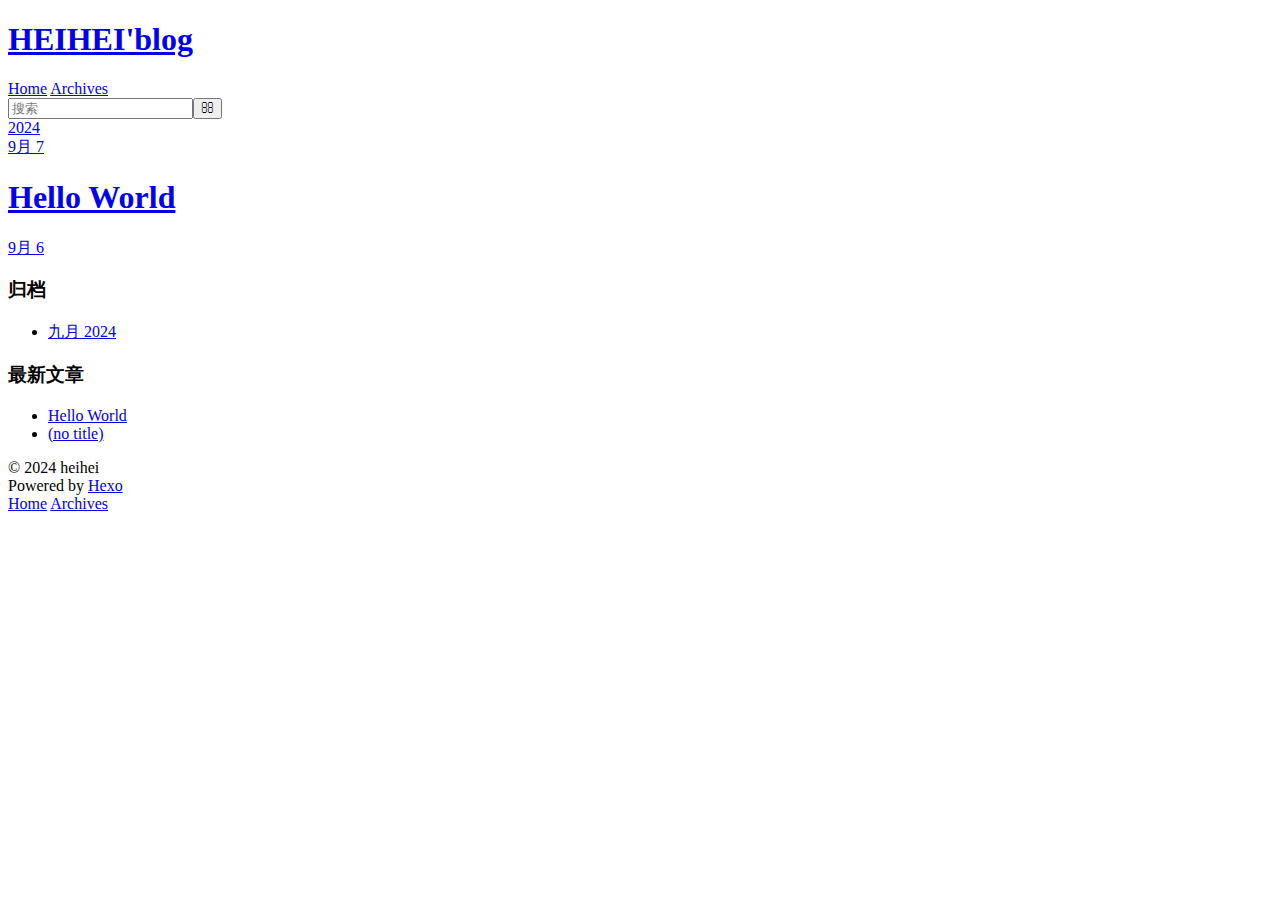
==== archives/index.html @ a40418a4 "Site updated: 2024-09-07 22:55:40" ====
<!DOCTYPE html>
<html>
<head>
  <meta charset="utf-8">
  
  
  <title>归档 | HEIHEI&#39;blog</title>
  <meta name="viewport" content="width=device-width, initial-scale=1, shrink-to-fit=no">
  <meta property="og:type" content="website">
<meta property="og:title" content="HEIHEI&#39;blog">
<meta property="og:url" content="http://example.com/archives/index.html">
<meta property="og:site_name" content="HEIHEI&#39;blog">
<meta property="og:locale" content="zh_CN">
<meta property="article:author" content="heihei">
<meta name="twitter:card" content="summary">
  
    <link rel="alternate" href="/atom.xml" title="HEIHEI'blog" type="application/atom+xml">
  
  
    <link rel="shortcut icon" href="/favicon.png">
  
  
  
<link rel="stylesheet" href="/css/style.css">

  
    
<link rel="stylesheet" href="/fancybox/jquery.fancybox.min.css">

  
  
<meta name="generator" content="Hexo 7.3.0"></head>

<body>
  <div id="container">
    <div id="wrap">
      <header id="header">
  <div id="banner"></div>
  <div id="header-outer" class="outer">
    <div id="header-title" class="inner">
      <h1 id="logo-wrap">
        <a href="/" id="logo">HEIHEI&#39;blog</a>
      </h1>
      
    </div>
    <div id="header-inner" class="inner">
      <nav id="main-nav">
        <a id="main-nav-toggle" class="nav-icon"><span class="fa fa-bars"></span></a>
        
          <a class="main-nav-link" href="/">Home</a>
        
          <a class="main-nav-link" href="/archives">Archives</a>
        
      </nav>
      <nav id="sub-nav">
        
        
          <a class="nav-icon" href="/atom.xml" title="RSS 订阅"><span class="fa fa-rss"></span></a>
        
        <a class="nav-icon nav-search-btn" title="搜索"><span class="fa fa-search"></span></a>
      </nav>
      <div id="search-form-wrap">
        <form action="//google.com/search" method="get" accept-charset="UTF-8" class="search-form"><input type="search" name="q" class="search-form-input" placeholder="搜索"><button type="submit" class="search-form-submit">&#xF002;</button><input type="hidden" name="sitesearch" value="http://example.com"></form>
      </div>
    </div>
  </div>
</header>

      <div class="outer">
        <section id="main">
  
  
    
    
      
      
      <section class="archives-wrap">
        <div class="archive-year-wrap">
          <a href="/archives/2024" class="archive-year">2024</a>
        </div>
        <div class="archives">
    
    <article class="archive-article archive-type-post">
  <div class="archive-article-inner">
    <header class="archive-article-header">
      <a href="/2024/09/07/hello-world/" class="archive-article-date">
  <time class="dt-published" datetime="2024-09-07T14:05:22.374Z" itemprop="datePublished">9月 7</time>
</a>
      
  
    <h1 itemprop="name">
      <a class="archive-article-title" href="/2024/09/07/hello-world/">Hello World</a>
    </h1>
  

    </header>
  </div>
</article>
  
    
    
    <article class="archive-article archive-type-post">
  <div class="archive-article-inner">
    <header class="archive-article-header">
      <a href="/2024/09/06/%E6%96%87%E4%BB%B6%E5%A4%B9/" class="archive-article-date">
  <time class="dt-published" datetime="2024-09-06T07:39:29.050Z" itemprop="datePublished">9月 6</time>
</a>
      
    </header>
  </div>
</article>
  
  
    </div></section>
  


</section>
        
          <aside id="sidebar">
  
    

  
    

  
    
  
    
  <div class="widget-wrap">
    <h3 class="widget-title">归档</h3>
    <div class="widget">
      <ul class="archive-list"><li class="archive-list-item"><a class="archive-list-link" href="/archives/2024/09/">九月 2024</a></li></ul>
    </div>
  </div>


  
    
  <div class="widget-wrap">
    <h3 class="widget-title">最新文章</h3>
    <div class="widget">
      <ul>
        
          <li>
            <a href="/2024/09/07/hello-world/">Hello World</a>
          </li>
        
          <li>
            <a href="/2024/09/06/%E6%96%87%E4%BB%B6%E5%A4%B9/">(no title)</a>
          </li>
        
      </ul>
    </div>
  </div>

  
</aside>
        
      </div>
      <footer id="footer">
  
  <div class="outer">
    <div id="footer-info" class="inner">
      
      &copy; 2024 heihei<br>
      Powered by <a href="https://hexo.io/" target="_blank">Hexo</a>
    </div>
  </div>
</footer>

    </div>
    <nav id="mobile-nav">
  
    <a href="/" class="mobile-nav-link">Home</a>
  
    <a href="/archives" class="mobile-nav-link">Archives</a>
  
</nav>
    


<script src="/js/jquery-3.6.4.min.js"></script>



  
<script src="/fancybox/jquery.fancybox.min.js"></script>




<script src="/js/script.js"></script>





  </div>
</body>
</html>
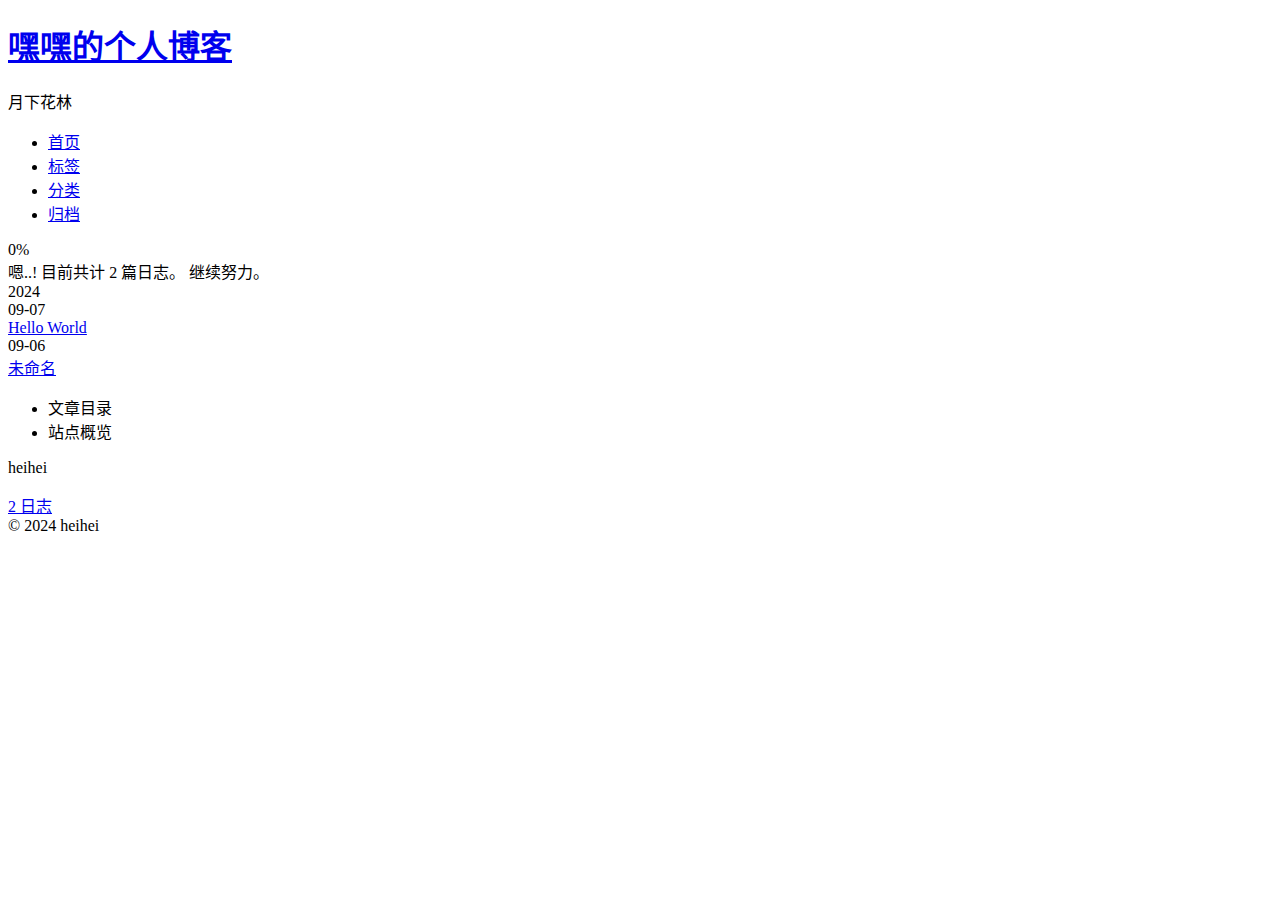
==== commit d98da298: "Site updated: 2024-09-08 17:42:24" ====
--- a/archives/index.html
+++ b/archives/index.html
@@ -1,202 +1,373 @@
 <!DOCTYPE html>
-<html>
+<html lang="zh-CN">
 <head>
-  <meta charset="utf-8">
-  
-  
-  <title>归档 | HEIHEI&#39;blog</title>
-  <meta name="viewport" content="width=device-width, initial-scale=1, shrink-to-fit=no">
+  <meta charset="UTF-8">
+<meta name="viewport" content="width=device-width, initial-scale=1, maximum-scale=2">
+<meta name="theme-color" content="#222">
+<meta name="generator" content="Hexo 7.3.0">
+  <link rel="apple-touch-icon" sizes="180x180" href="/images/apple-touch-icon-next.png">
+  <link rel="icon" type="image/png" sizes="32x32" href="/images/favicon-32x32-next.png">
+  <link rel="icon" type="image/png" sizes="16x16" href="/images/favicon-16x16-next.png">
+  <link rel="mask-icon" href="/images/logo.svg" color="#222">
+
+<link rel="stylesheet" href="/css/main.css">
+
+
+<link rel="stylesheet" href="/lib/font-awesome/css/all.min.css">
+
+<script id="hexo-configurations">
+    var NexT = window.NexT || {};
+    var CONFIG = {"hostname":"example.com","root":"/","scheme":"Gemini","version":"7.8.0","exturl":false,"sidebar":{"position":"left","display":"post","padding":18,"offset":12,"onmobile":false},"copycode":{"enable":false,"show_result":false,"style":null},"back2top":{"enable":true,"sidebar":false,"scrollpercent":false},"bookmark":{"enable":false,"color":"#222","save":"auto"},"fancybox":false,"mediumzoom":false,"lazyload":false,"pangu":false,"comments":{"style":"tabs","active":null,"storage":true,"lazyload":false,"nav":null},"algolia":{"hits":{"per_page":10},"labels":{"input_placeholder":"Search for Posts","hits_empty":"We didn't find any results for the search: ${query}","hits_stats":"${hits} results found in ${time} ms"}},"localsearch":{"enable":false,"trigger":"auto","top_n_per_article":1,"unescape":false,"preload":false},"motion":{"enable":true,"async":false,"transition":{"post_block":"fadeIn","post_header":"slideDownIn","post_body":"slideDownIn","coll_header":"slideLeftIn","sidebar":"slideUpIn"}}};
+  </script>
+
   <meta property="og:type" content="website">
-<meta property="og:title" content="HEIHEI&#39;blog">
+<meta property="og:title" content="嘿嘿的个人博客">
 <meta property="og:url" content="http://example.com/archives/index.html">
-<meta property="og:site_name" content="HEIHEI&#39;blog">
+<meta property="og:site_name" content="嘿嘿的个人博客">
 <meta property="og:locale" content="zh_CN">
 <meta property="article:author" content="heihei">
 <meta name="twitter:card" content="summary">
-  
-    <link rel="alternate" href="/atom.xml" title="HEIHEI'blog" type="application/atom+xml">
-  
-  
-    <link rel="shortcut icon" href="/favicon.png">
-  
-  
-  
-<link rel="stylesheet" href="/css/style.css">
-
-  
+
+<link rel="canonical" href="http://example.com/archives/">
+
+
+<script id="page-configurations">
+  // https://hexo.io/docs/variables.html
+  CONFIG.page = {
+    sidebar: "",
+    isHome : false,
+    isPost : false,
+    lang   : 'zh-CN'
+  };
+</script>
+
+  <title>归档 | 嘿嘿的个人博客</title>
+  
+
+
+
+
+
+
+  <noscript>
+  <style>
+  .use-motion .brand,
+  .use-motion .menu-item,
+  .sidebar-inner,
+  .use-motion .post-block,
+  .use-motion .pagination,
+  .use-motion .comments,
+  .use-motion .post-header,
+  .use-motion .post-body,
+  .use-motion .collection-header { opacity: initial; }
+
+  .use-motion .site-title,
+  .use-motion .site-subtitle {
+    opacity: initial;
+    top: initial;
+  }
+
+  .use-motion .logo-line-before i { left: initial; }
+  .use-motion .logo-line-after i { right: initial; }
+  </style>
+</noscript>
+
+</head>
+
+<body itemscope itemtype="http://schema.org/WebPage">
+  <div class="container use-motion">
+    <div class="headband"></div>
+
+    <header class="header" itemscope itemtype="http://schema.org/WPHeader">
+      <div class="header-inner"><div class="site-brand-container">
+  <div class="site-nav-toggle">
+    <div class="toggle" aria-label="切换导航栏">
+      <span class="toggle-line toggle-line-first"></span>
+      <span class="toggle-line toggle-line-middle"></span>
+      <span class="toggle-line toggle-line-last"></span>
+    </div>
+  </div>
+
+  <div class="site-meta">
+
+    <a href="/" class="brand" rel="start">
+      <span class="logo-line-before"><i></i></span>
+      <h1 class="site-title">嘿嘿的个人博客</h1>
+      <span class="logo-line-after"><i></i></span>
+    </a>
+      <p class="site-subtitle" itemprop="description">月下花林</p>
+  </div>
+
+  <div class="site-nav-right">
+    <div class="toggle popup-trigger">
+    </div>
+  </div>
+</div>
+
+
+
+
+<nav class="site-nav">
+  <ul id="menu" class="main-menu menu">
+        <li class="menu-item menu-item-home">
+
+    <a href="/" rel="section"><i class="fa fa-home fa-fw"></i>首页</a>
+
+  </li>
+        <li class="menu-item menu-item-tags">
+
+    <a href="/tags/" rel="section"><i class="fa fa-tags fa-fw"></i>标签</a>
+
+  </li>
+        <li class="menu-item menu-item-categories">
+
+    <a href="/categories/" rel="section"><i class="fa fa-th fa-fw"></i>分类</a>
+
+  </li>
+        <li class="menu-item menu-item-archives">
+
+    <a href="/archives/" rel="section"><i class="fa fa-archive fa-fw"></i>归档</a>
+
+  </li>
+  </ul>
+</nav>
+
+
+
+
+</div>
+    </header>
+
     
-<link rel="stylesheet" href="/fancybox/jquery.fancybox.min.css">
-
-  
-  
-<meta name="generator" content="Hexo 7.3.0"></head>
-
-<body>
-  <div id="container">
-    <div id="wrap">
-      <header id="header">
-  <div id="banner"></div>
-  <div id="header-outer" class="outer">
-    <div id="header-title" class="inner">
-      <h1 id="logo-wrap">
-        <a href="/" id="logo">HEIHEI&#39;blog</a>
-      </h1>
+  <div class="back-to-top">
+    <i class="fa fa-arrow-up"></i>
+    <span>0%</span>
+  </div>
+
+
+    <main class="main">
+      <div class="main-inner">
+        <div class="content-wrap">
+          
+
+          <div class="content archive">
+            
+
+  
+  
+  
+  <div class="post-block">
+    <div class="posts-collapse">
+      <div class="collection-title">
+        <span class="collection-header">嗯..! 目前共计 2 篇日志。 继续努力。</span>
+      </div>
+
       
-    </div>
-    <div id="header-inner" class="inner">
-      <nav id="main-nav">
-        <a id="main-nav-toggle" class="nav-icon"><span class="fa fa-bars"></span></a>
+    <div class="collection-year">
+      <span class="collection-header">2024</span>
+    </div>
+
+  <article itemscope itemtype="http://schema.org/Article">
+    <header class="post-header">
+
+      <div class="post-meta">
+        <time itemprop="dateCreated"
+              datetime="2024-09-07T22:05:22+08:00"
+              content="2024-09-07">
+          09-07
+        </time>
+      </div>
+
+      <div class="post-title">
+          <a class="post-title-link" href="/2024/09/07/hello-world/" itemprop="url">
+            <span itemprop="name">Hello World</span>
+          </a>
+      </div>
+
+    </header>
+  </article>
+
+  <article itemscope itemtype="http://schema.org/Article">
+    <header class="post-header">
+
+      <div class="post-meta">
+        <time itemprop="dateCreated"
+              datetime="2024-09-06T15:39:29+08:00"
+              content="2024-09-06">
+          09-06
+        </time>
+      </div>
+
+      <div class="post-title">
+          <a class="post-title-link" href="/2024/09/06/%E6%96%87%E4%BB%B6%E5%A4%B9/" itemprop="url">
+            <span itemprop="name">未命名</span>
+          </a>
+      </div>
+
+    </header>
+  </article>
+
+
+    </div>
+  </div>
+  
+  
+  
+
+  
+
+
+
+          </div>
+          
+
+<script>
+  window.addEventListener('tabs:register', () => {
+    let { activeClass } = CONFIG.comments;
+    if (CONFIG.comments.storage) {
+      activeClass = localStorage.getItem('comments_active') || activeClass;
+    }
+    if (activeClass) {
+      let activeTab = document.querySelector(`a[href="#comment-${activeClass}"]`);
+      if (activeTab) {
+        activeTab.click();
+      }
+    }
+  });
+  if (CONFIG.comments.storage) {
+    window.addEventListener('tabs:click', event => {
+      if (!event.target.matches('.tabs-comment .tab-content .tab-pane')) return;
+      let commentClass = event.target.classList[1];
+      localStorage.setItem('comments_active', commentClass);
+    });
+  }
+</script>
+
+        </div>
+          
+  
+  <div class="toggle sidebar-toggle">
+    <span class="toggle-line toggle-line-first"></span>
+    <span class="toggle-line toggle-line-middle"></span>
+    <span class="toggle-line toggle-line-last"></span>
+  </div>
+
+  <aside class="sidebar">
+    <div class="sidebar-inner">
+
+      <ul class="sidebar-nav motion-element">
+        <li class="sidebar-nav-toc">
+          文章目录
+        </li>
+        <li class="sidebar-nav-overview">
+          站点概览
+        </li>
+      </ul>
+
+      <!--noindex-->
+      <div class="post-toc-wrap sidebar-panel">
+      </div>
+      <!--/noindex-->
+
+      <div class="site-overview-wrap sidebar-panel">
+        <div class="site-author motion-element" itemprop="author" itemscope itemtype="http://schema.org/Person">
+  <p class="site-author-name" itemprop="name">heihei</p>
+  <div class="site-description" itemprop="description"></div>
+</div>
+<div class="site-state-wrap motion-element">
+  <nav class="site-state">
+      <div class="site-state-item site-state-posts">
+          <a href="/archives/">
         
-          <a class="main-nav-link" href="/">Home</a>
+          <span class="site-state-item-count">2</span>
+          <span class="site-state-item-name">日志</span>
+        </a>
+      </div>
+  </nav>
+</div>
+
+
+
+      </div>
+
+    </div>
+  </aside>
+  <div id="sidebar-dimmer"></div>
+
+
+      </div>
+    </main>
+
+    <footer class="footer">
+      <div class="footer-inner">
         
-          <a class="main-nav-link" href="/archives">Archives</a>
+
         
-      </nav>
-      <nav id="sub-nav">
+
+<div class="copyright">
+  
+  &copy; 
+  <span itemprop="copyrightYear">2024</span>
+  <span class="with-love">
+    <i class="fa fa-heart"></i>
+  </span>
+  <span class="author" itemprop="copyrightHolder">heihei</span>
+</div>
+<!--
+  <div class="powered-by">由 <a href="https://hexo.io/" class="theme-link" rel="noopener" target="_blank">Hexo</a> & <a href="https://theme-next.org/" class="theme-link" rel="noopener" target="_blank">NexT.Gemini</a> 强力驱动
+  </div>
+-->
+
         
-        
-          <a class="nav-icon" href="/atom.xml" title="RSS 订阅"><span class="fa fa-rss"></span></a>
-        
-        <a class="nav-icon nav-search-btn" title="搜索"><span class="fa fa-search"></span></a>
-      </nav>
-      <div id="search-form-wrap">
-        <form action="//google.com/search" method="get" accept-charset="UTF-8" class="search-form"><input type="search" name="q" class="search-form-input" placeholder="搜索"><button type="submit" class="search-form-submit">&#xF002;</button><input type="hidden" name="sitesearch" value="http://example.com"></form>
-      </div>
-    </div>
-  </div>
-</header>
-
-      <div class="outer">
-        <section id="main">
-  
-  
-    
-    
-      
-      
-      <section class="archives-wrap">
-        <div class="archive-year-wrap">
-          <a href="/archives/2024" class="archive-year">2024</a>
-        </div>
-        <div class="archives">
-    
-    <article class="archive-article archive-type-post">
-  <div class="archive-article-inner">
-    <header class="archive-article-header">
-      <a href="/2024/09/07/hello-world/" class="archive-article-date">
-  <time class="dt-published" datetime="2024-09-07T14:05:22.374Z" itemprop="datePublished">9月 7</time>
-</a>
-      
-  
-    <h1 itemprop="name">
-      <a class="archive-article-title" href="/2024/09/07/hello-world/">Hello World</a>
-    </h1>
-  
-
-    </header>
-  </div>
-</article>
-  
-    
-    
-    <article class="archive-article archive-type-post">
-  <div class="archive-article-inner">
-    <header class="archive-article-header">
-      <a href="/2024/09/06/%E6%96%87%E4%BB%B6%E5%A4%B9/" class="archive-article-date">
-  <time class="dt-published" datetime="2024-09-06T07:39:29.050Z" itemprop="datePublished">9月 6</time>
-</a>
-      
-    </header>
-  </div>
-</article>
-  
-  
-    </div></section>
-  
-
-
-</section>
-        
-          <aside id="sidebar">
-  
-    
-
-  
-    
-
-  
-    
-  
-    
-  <div class="widget-wrap">
-    <h3 class="widget-title">归档</h3>
-    <div class="widget">
-      <ul class="archive-list"><li class="archive-list-item"><a class="archive-list-link" href="/archives/2024/09/">九月 2024</a></li></ul>
-    </div>
-  </div>
-
-
-  
-    
-  <div class="widget-wrap">
-    <h3 class="widget-title">最新文章</h3>
-    <div class="widget">
-      <ul>
-        
-          <li>
-            <a href="/2024/09/07/hello-world/">Hello World</a>
-          </li>
-        
-          <li>
-            <a href="/2024/09/06/%E6%96%87%E4%BB%B6%E5%A4%B9/">(no title)</a>
-          </li>
-        
-      </ul>
-    </div>
-  </div>
-
-  
-</aside>
-        
-      </div>
-      <footer id="footer">
-  
-  <div class="outer">
-    <div id="footer-info" class="inner">
-      
-      &copy; 2024 heihei<br>
-      Powered by <a href="https://hexo.io/" target="_blank">Hexo</a>
-    </div>
-  </div>
-</footer>
-
-    </div>
-    <nav id="mobile-nav">
-  
-    <a href="/" class="mobile-nav-link">Home</a>
-  
-    <a href="/archives" class="mobile-nav-link">Archives</a>
-  
-</nav>
-    
-
-
-<script src="/js/jquery-3.6.4.min.js"></script>
-
-
-
-  
-<script src="/fancybox/jquery.fancybox.min.js"></script>
-
-
-
-
-<script src="/js/script.js"></script>
-
-
-
-
-
-  </div>
+
+
+
+
+
+
+
+
+      </div>
+    </footer>
+  </div>
+
+  
+  <script src="/lib/anime.min.js"></script>
+  <script src="/lib/velocity/velocity.min.js"></script>
+  <script src="/lib/velocity/velocity.ui.min.js"></script>
+
+<script src="/js/utils.js"></script>
+
+<script src="/js/motion.js"></script>
+
+
+<script src="/js/schemes/pisces.js"></script>
+
+
+<script src="/js/next-boot.js"></script>
+
+
+
+
+  
+
+
+
+
+
+
+
+
+
+
+
+
+
+
+
+  
+
+  
+
 </body>
-</html>+</html>
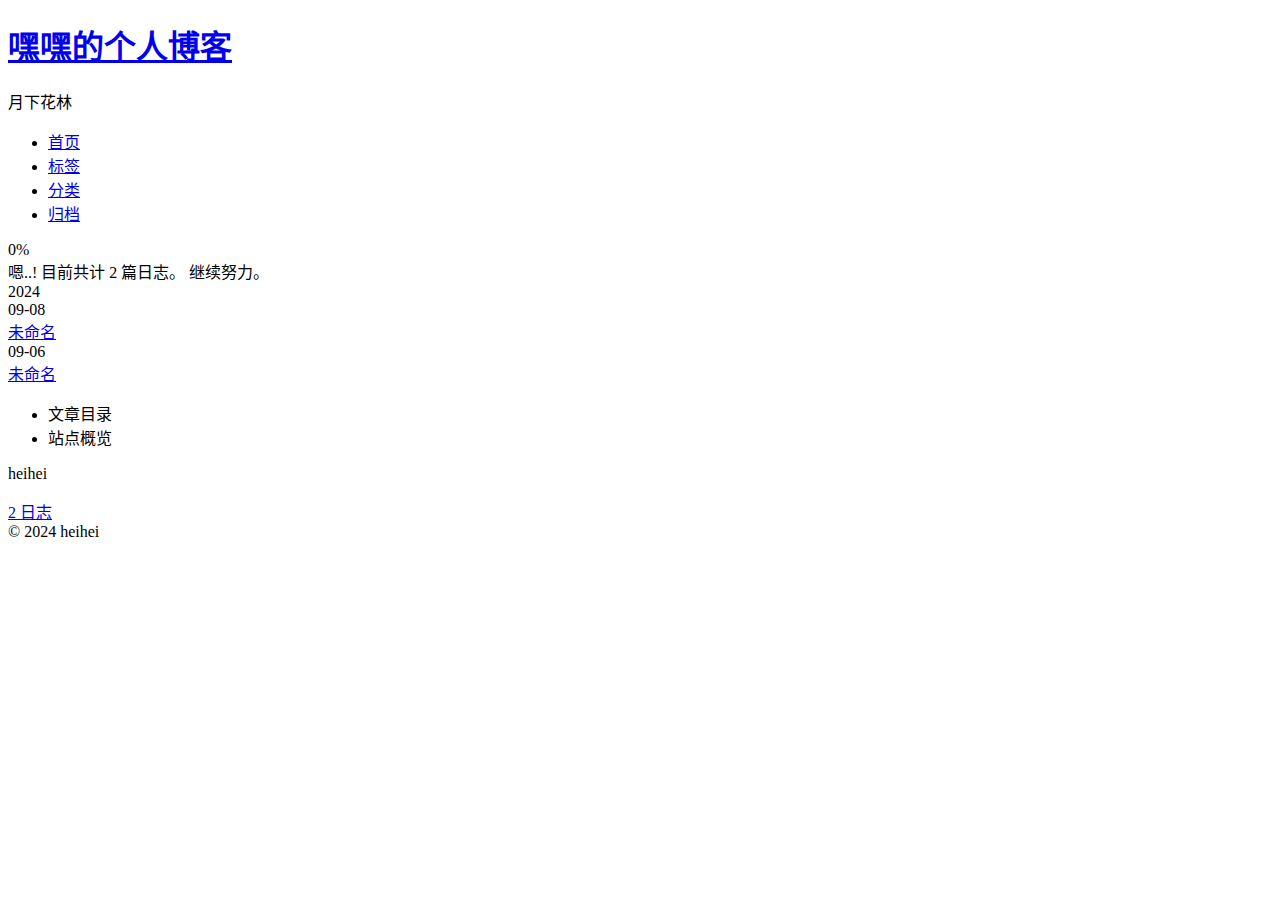
==== commit 81ae663a: "Site updated: 2024-09-08 18:17:05" ====
--- a/archives/index.html
+++ b/archives/index.html
@@ -172,15 +172,15 @@
 
       <div class="post-meta">
         <time itemprop="dateCreated"
-              datetime="2024-09-07T22:05:22+08:00"
-              content="2024-09-07">
-          09-07
+              datetime="2024-09-08T17:47:28+08:00"
+              content="2024-09-08">
+          09-08
         </time>
       </div>
 
       <div class="post-title">
-          <a class="post-title-link" href="/2024/09/07/hello-world/" itemprop="url">
-            <span itemprop="name">Hello World</span>
+          <a class="post-title-link" href="/2024/09/08/%E5%9C%9F%E5%8A%9B%E5%AD%A6/" itemprop="url">
+            <span itemprop="name">未命名</span>
           </a>
       </div>
 
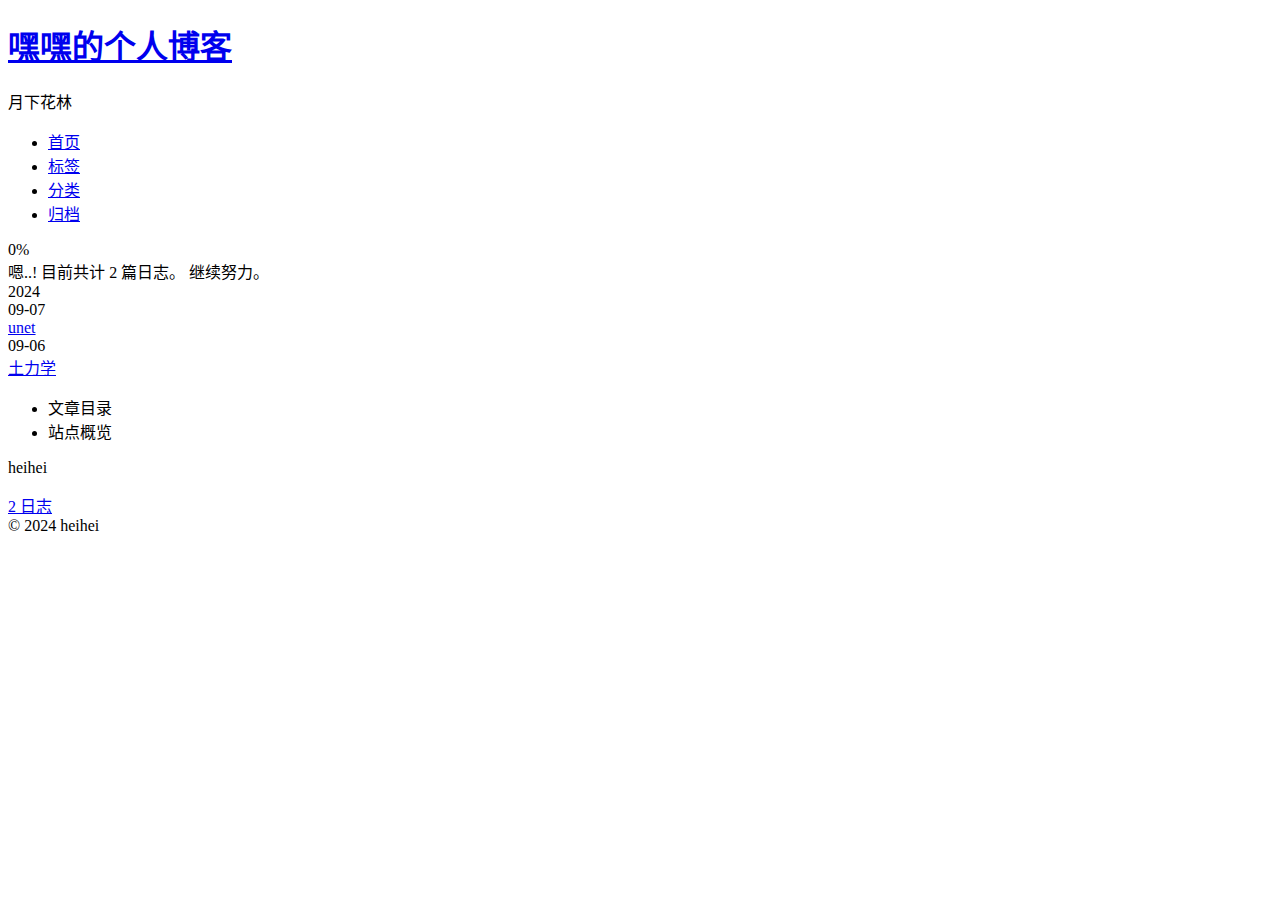
==== commit ad83d184: "Site updated: 2024-09-08 21:24:20" ====
--- a/archives/index.html
+++ b/archives/index.html
@@ -172,15 +172,15 @@
 
       <div class="post-meta">
         <time itemprop="dateCreated"
-              datetime="2024-09-08T17:47:28+08:00"
-              content="2024-09-08">
-          09-08
+              datetime="2024-09-07T00:00:00+08:00"
+              content="2024-09-07">
+          09-07
         </time>
       </div>
 
       <div class="post-title">
-          <a class="post-title-link" href="/2024/09/08/%E5%9C%9F%E5%8A%9B%E5%AD%A6/" itemprop="url">
-            <span itemprop="name">未命名</span>
+          <a class="post-title-link" href="/2024/09/07/%E6%96%87%E4%BB%B6%E5%A4%B9/" itemprop="url">
+            <span itemprop="name">unet</span>
           </a>
       </div>
 
@@ -192,15 +192,15 @@
 
       <div class="post-meta">
         <time itemprop="dateCreated"
-              datetime="2024-09-06T15:39:29+08:00"
+              datetime="2024-09-06T00:00:00+08:00"
               content="2024-09-06">
           09-06
         </time>
       </div>
 
       <div class="post-title">
-          <a class="post-title-link" href="/2024/09/06/%E6%96%87%E4%BB%B6%E5%A4%B9/" itemprop="url">
-            <span itemprop="name">未命名</span>
+          <a class="post-title-link" href="/2024/09/06/%E5%9C%9F%E5%8A%9B%E5%AD%A6/" itemprop="url">
+            <span itemprop="name">土力学</span>
           </a>
       </div>
 
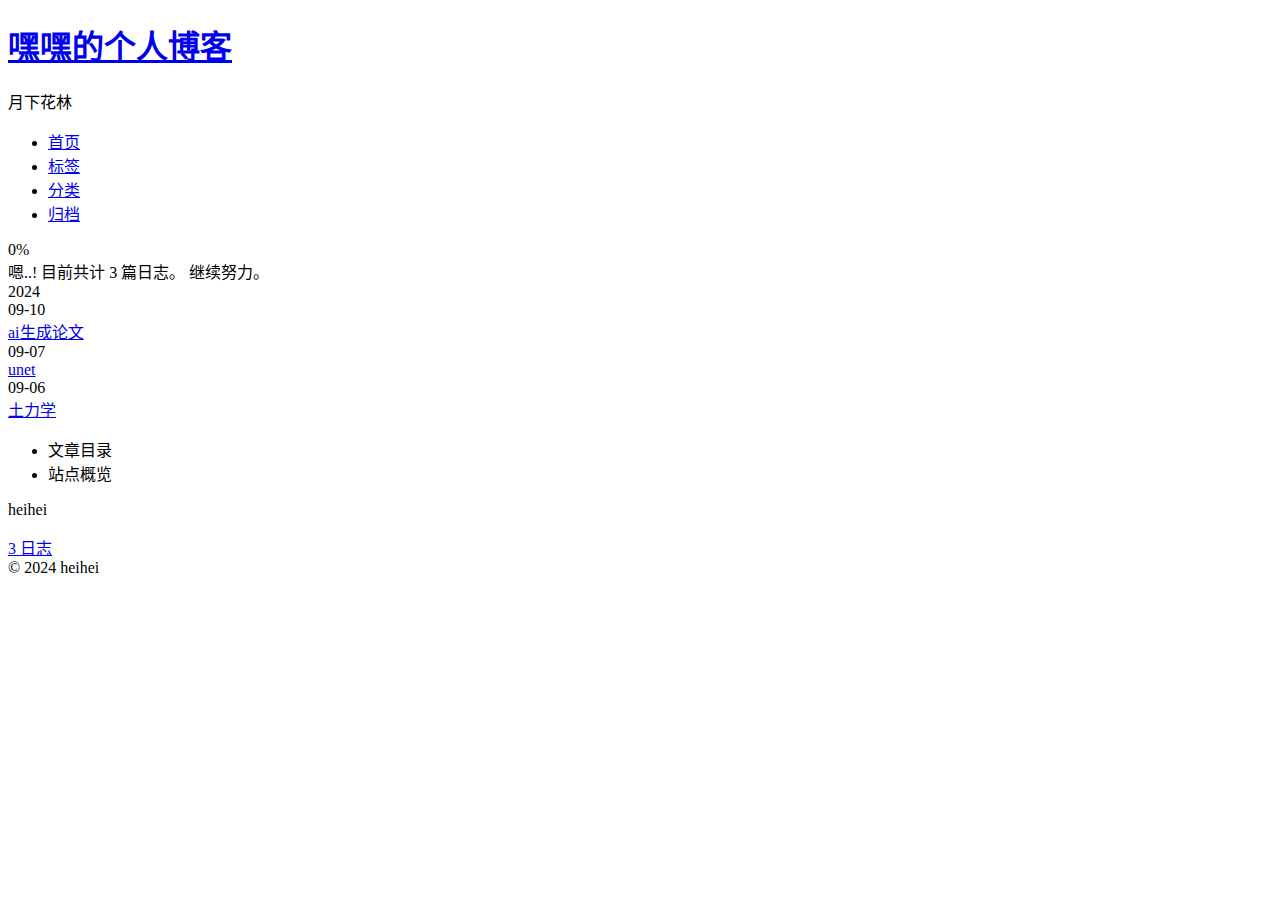
==== commit e646c242: "Site updated: 2024-09-10 16:18:01" ====
--- a/archives/index.html
+++ b/archives/index.html
@@ -159,13 +159,33 @@
   <div class="post-block">
     <div class="posts-collapse">
       <div class="collection-title">
-        <span class="collection-header">嗯..! 目前共计 2 篇日志。 继续努力。</span>
+        <span class="collection-header">嗯..! 目前共计 3 篇日志。 继续努力。</span>
       </div>
 
       
     <div class="collection-year">
       <span class="collection-header">2024</span>
     </div>
+
+  <article itemscope itemtype="http://schema.org/Article">
+    <header class="post-header">
+
+      <div class="post-meta">
+        <time itemprop="dateCreated"
+              datetime="2024-09-10T00:00:00+08:00"
+              content="2024-09-10">
+          09-10
+        </time>
+      </div>
+
+      <div class="post-title">
+          <a class="post-title-link" href="/2024/09/10/zh_cn/" itemprop="url">
+            <span itemprop="name">ai生成论文</span>
+          </a>
+      </div>
+
+    </header>
+  </article>
 
   <article itemscope itemtype="http://schema.org/Article">
     <header class="post-header">
@@ -279,7 +299,7 @@
       <div class="site-state-item site-state-posts">
           <a href="/archives/">
         
-          <span class="site-state-item-count">2</span>
+          <span class="site-state-item-count">3</span>
           <span class="site-state-item-name">日志</span>
         </a>
       </div>
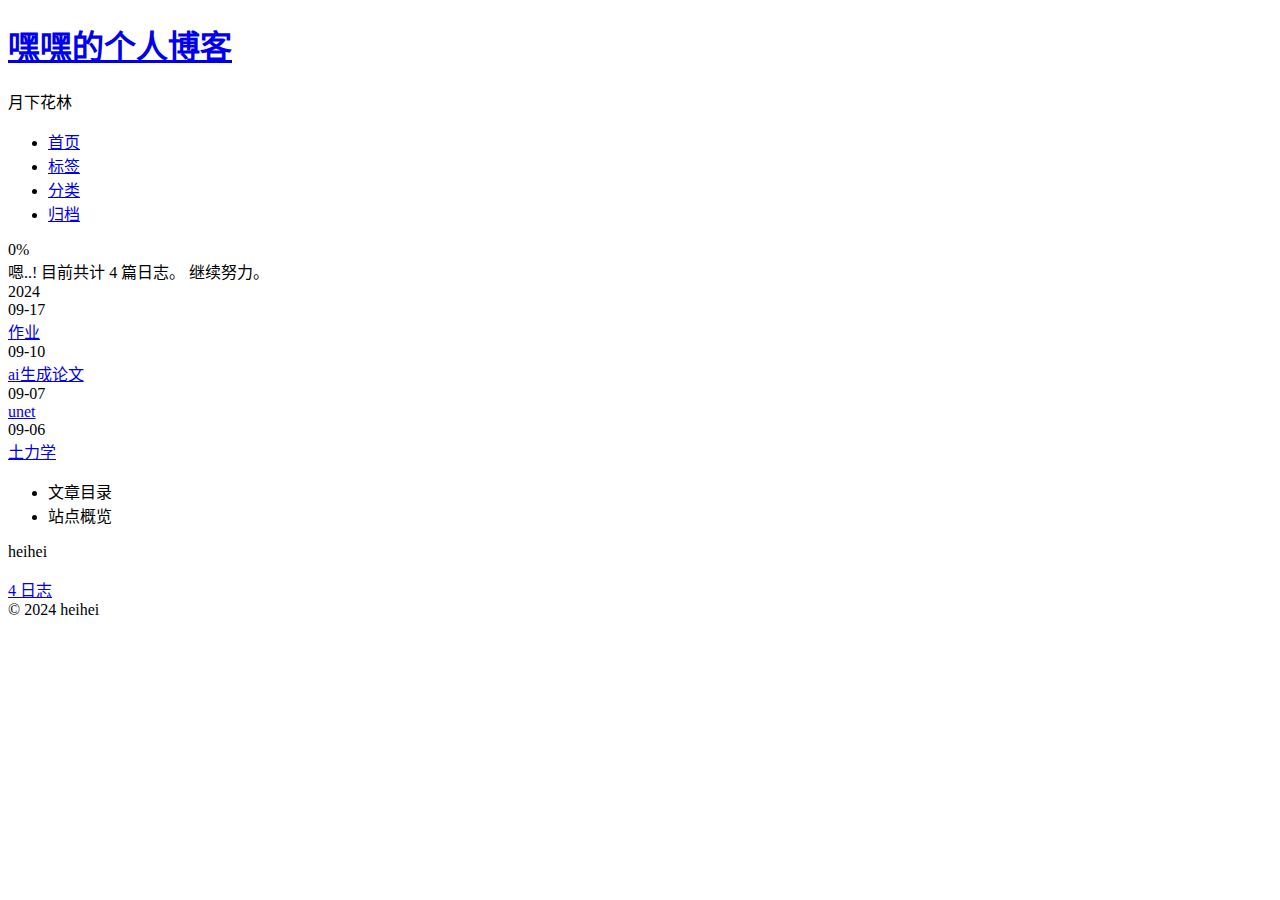
==== commit 2aea63e0: "Site updated: 2024-09-17 19:46:37" ====
--- a/archives/index.html
+++ b/archives/index.html
@@ -159,13 +159,33 @@
   <div class="post-block">
     <div class="posts-collapse">
       <div class="collection-title">
-        <span class="collection-header">嗯..! 目前共计 3 篇日志。 继续努力。</span>
+        <span class="collection-header">嗯..! 目前共计 4 篇日志。 继续努力。</span>
       </div>
 
       
     <div class="collection-year">
       <span class="collection-header">2024</span>
     </div>
+
+  <article itemscope itemtype="http://schema.org/Article">
+    <header class="post-header">
+
+      <div class="post-meta">
+        <time itemprop="dateCreated"
+              datetime="2024-09-17T00:00:00+08:00"
+              content="2024-09-17">
+          09-17
+        </time>
+      </div>
+
+      <div class="post-title">
+          <a class="post-title-link" href="/2024/09/17/%E4%BD%9C%E4%B8%9A1/" itemprop="url">
+            <span itemprop="name">作业</span>
+          </a>
+      </div>
+
+    </header>
+  </article>
 
   <article itemscope itemtype="http://schema.org/Article">
     <header class="post-header">
@@ -299,7 +319,7 @@
       <div class="site-state-item site-state-posts">
           <a href="/archives/">
         
-          <span class="site-state-item-count">3</span>
+          <span class="site-state-item-count">4</span>
           <span class="site-state-item-name">日志</span>
         </a>
       </div>
